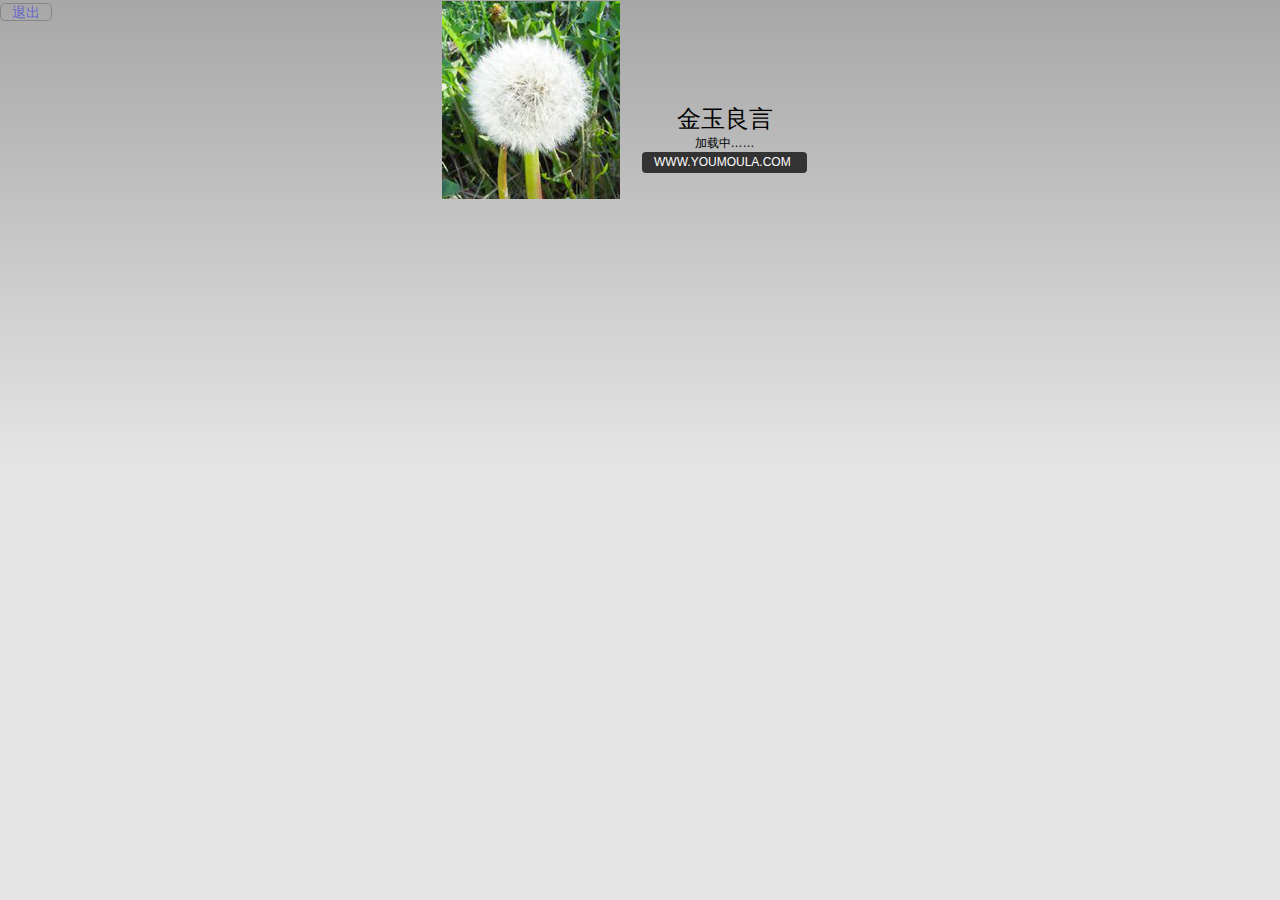
==== source/assets/www/index.html @ 39098fa5 "" ====
<!DOCTYPE HTML>
<html>
    <head>
        <meta http-equiv="Content-Type" content="text/html; charset=UTF-8" />
        <meta name="format-detection" content="telephone=no" />
        <meta name="viewport" content="user-scalable=no, initial-scale=1, maximum-scale=1, minimum-scale=1, width=device-width, height=device-height, target-densitydpi=device-dpi" />
        <link rel="stylesheet" type="text/css" href="css/index.css" />
        <title>金玉良言</title>
    </head>
    <body>
        <div class="app">
        	<h1>&nbsp;</h1>
            <h1>金玉良言</h1>
            <div style="text-align:center;">加载中……</div>
            <div id="deviceready" class="blink">
                <p class="event listening">　www.youmoula.com</p>
                <p class="event received">　www.youmoula.com</p>
            </div>
        </div>
        <header>
        <nav>
        <a class="btn" onclick="navigator.app.exitApp();" >退出</a> 
        </nav>
        <nav id="navmenu">
       
        </nav>
        </header>
        <div class="mottocon" id="div-con">
        
        </div>

        <script type="text/javascript" src="cordova-1.7.0rc1.js"></script>
        <script type="text/javascript" src="js/zepto.min.js"></script>
		<script type="text/javascript" src="js/motto.js"></script>
        <script type="text/javascript">
          // alert("lldfiio");
            minit();
            //jmottos();
           //app.initialize();
        </script>
    </body>
</html>
---- source/assets/www/css/index.css ----
/*
 * Licensed to the Apache Software Foundation (ASF) under one
 * or more contributor license agreements.  See the NOTICE file
 * distributed with this work for additional information
 * regarding copyright ownership.  The ASF licenses this file
 * to you under the Apache License, Version 2.0 (the
 * "License"); you may not use this file except in compliance
 * with the License.  You may obtain a copy of the License at
 *
 * http://www.apache.org/licenses/LICENSE-2.0
 *
 * Unless required by applicable law or agreed to in writing,
 * software distributed under the License is distributed on an
 * "AS IS" BASIS, WITHOUT WARRANTIES OR CONDITIONS OF ANY
 * KIND, either express or implied.  See the License for the
 * specific language governing permissions and limitations
 * under the License.
 */
* {
    -webkit-tap-highlight-color: rgba(0,0,0,0); /* make transparent link selection, adjust last value opacity 0 to 1.0 */
}

body {
    -webkit-touch-callout: none;                /* prevent callout to copy image, etc when tap to hold */
    -webkit-text-size-adjust: none;             /* prevent webkit from resizing text to fit */
    -webkit-user-select: none;                  /* prevent copy paste, to allow, change 'none' to 'text' */
    background-color:#E4E4E4;
    background-image:linear-gradient(top, #A7A7A7 0%, #E4E4E4 51%);
    background-image:-webkit-linear-gradient(top, #A7A7A7 0%, #E4E4E4 51%);
    background-image:-ms-linear-gradient(top, #A7A7A7 0%, #E4E4E4 51%);
    background-image:-webkit-gradient(
        linear,
        left top,
        left bottom,
        color-stop(0, #A7A7A7),
        color-stop(0.51, #E4E4E4)
    );
    background-attachment:fixed;
    font-family:'HelveticaNeue-Light', 'HelveticaNeue', Helvetica, Arial, sans-serif;
    font-size:12px;
    height:100%;
    margin:0px;
    padding:0px;
    text-transform:uppercase;
    width:100%;
}

a,a:visited{
	cursor: -webkit-grabbing; cursor: -moz-grabbing;
	text-decoration:none;
	padding: 0 11px;
	height: 24px;
	border: 1px solid rgba(100,100,100,0.5);
	border-radius: 5px;
	-webkit-border-radius: 5px;
	line-height: 24px;
	font-size:14px;
	color:rgb(102, 102, 204);
}

/* Portrait layout (default) */
.app {
    background:url(../img/logo.png) no-repeat center top; /* 170px x 200px */
    position:absolute;             /* position in the center of the screen */
    left:50%;
    top:10%;
    height:50px;                   /* text area height */
    width:225px;                   /* text area width */
    text-align:center;
    padding:180px 0px 0px 0px;     /* image height is 200px (bottom 20px are overlapped with text) */
    margin:-115px 0px 0px -112px;  /* offset vertical: half of image height and text area height */
                                   /* offset horizontal: half of text area width */
}

/* Landscape layout (with min-width) */
@media screen and (min-aspect-ratio: 1/1) and (min-width:400px) {
    .app {
        background-position:left center;
        padding:75px 0px 75px 170px;  /* padding-top + padding-bottom + text area = image height */
        margin:-90px 0px 0px -198px;  /* offset vertical: half of image height */
                                      /* offset horizontal: half of image width and text area width */
    }
}
h1,div,span,em,p{
	text-align:left;
}
.mottocon{
	margin-bottom:5em;
}
h1 a,h1 a:hover,h1 a:visited{
 font-size:14px;	
 margin-left:10px;
}
.app h1 {
    font-size:24px;
    font-weight:normal;
    margin:0px;
    overflow:visible;
    padding:0px;
    text-align:center;
}

.event {
    border-radius:4px;
    -webkit-border-radius:4px;
    color:#FFFFFF;
    font-size:12px;
    margin:0px 30px;
    padding:2px 0px;
}

.event.listening {
    background-color:#333333;
    display:block;
}

.event.received {
    background-color:#4B946A;
    display:none;
}

@keyframes fade {
    from { opacity: 1.0; }
    50% { opacity: 0.4; }
    to { opacity: 1.0; }
}
 
@-webkit-keyframes fade {
    from { opacity: 1.0; }
    50% { opacity: 0.4; }
    to { opacity: 1.0; }
}
 
.blink {
    animation:fade 3000ms infinite;
    -webkit-animation:fade 3000ms infinite;
}
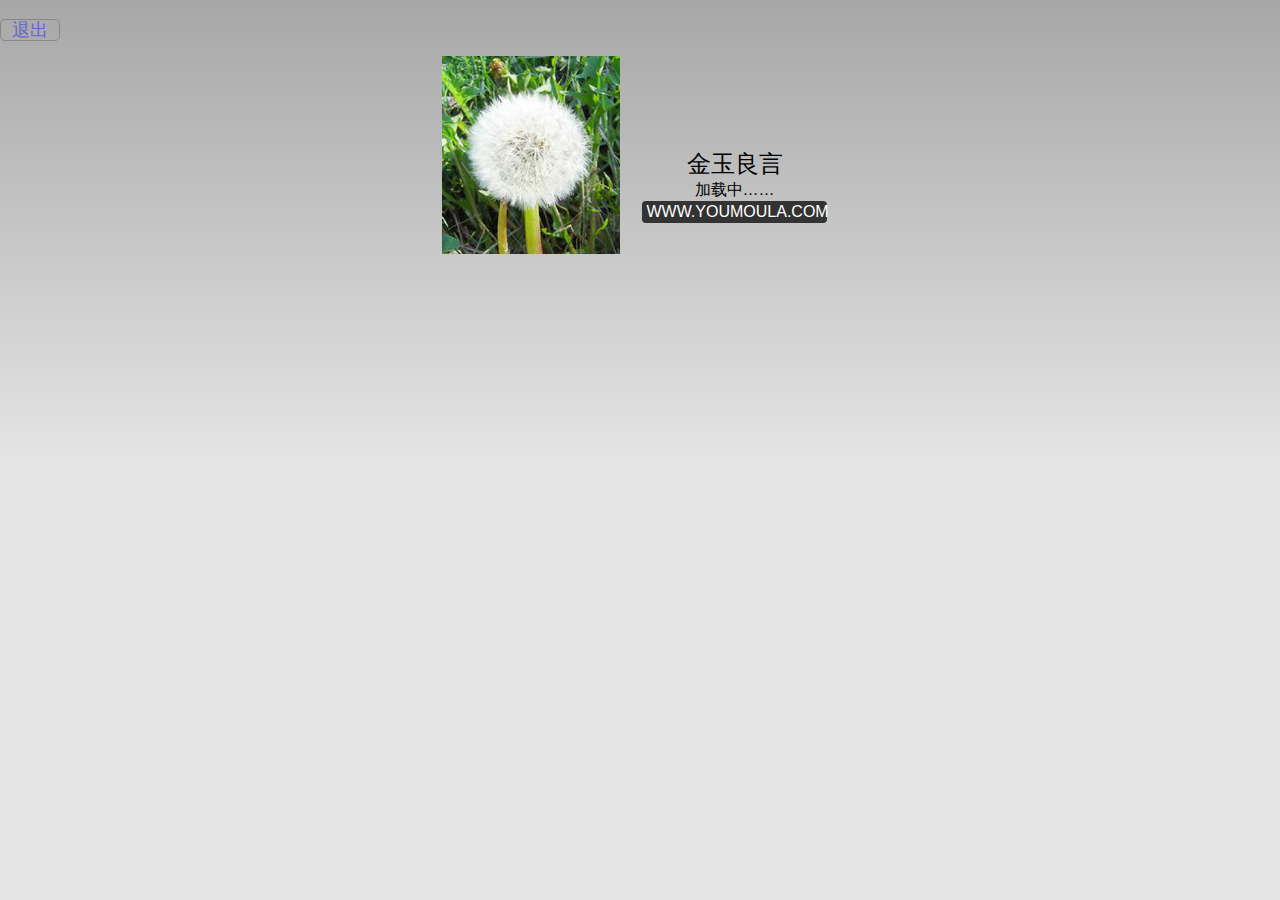
==== commit 2faa35cc: "" ====
--- a/source/assets/www/index.html
+++ b/source/assets/www/index.html
@@ -13,13 +13,15 @@
             <h1>金玉良言</h1>
             <div style="text-align:center;">加载中……</div>
             <div id="deviceready" class="blink">
-                <p class="event listening">　www.youmoula.com</p>
-                <p class="event received">　www.youmoula.com</p>
+                <p class="event listening">&nbsp;www.youmoula.com</p>
+                <p class="event received">&nbsp;www.youmoula.com</p>
             </div>
         </div>
         <header>
         <nav>
+        <br/>
         <a class="btn" onclick="navigator.app.exitApp();" >退出</a> 
+        <br/><br/>
         </nav>
         <nav id="navmenu">
        
--- a/source/assets/www/css/index.css
+++ b/source/assets/www/css/index.css
@@ -37,7 +37,7 @@
     );
     background-attachment:fixed;
     font-family:'HelveticaNeue-Light', 'HelveticaNeue', Helvetica, Arial, sans-serif;
-    font-size:12px;
+    font-size:16px;
     height:100%;
     margin:0px;
     padding:0px;
@@ -54,7 +54,7 @@
 	border-radius: 5px;
 	-webkit-border-radius: 5px;
 	line-height: 24px;
-	font-size:14px;
+	font-size:18px;
 	color:rgb(102, 102, 204);
 }
 
@@ -63,9 +63,9 @@
     background:url(../img/logo.png) no-repeat center top; /* 170px x 200px */
     position:absolute;             /* position in the center of the screen */
     left:50%;
-    top:10%;
-    height:50px;                   /* text area height */
-    width:225px;                   /* text area width */
+    top:15%;
+    height:70px;                   /* text area height */
+    width:245px;                   /* text area width */
     text-align:center;
     padding:180px 0px 0px 0px;     /* image height is 200px (bottom 20px are overlapped with text) */
     margin:-115px 0px 0px -112px;  /* offset vertical: half of image height and text area height */
@@ -88,7 +88,7 @@
 	margin-bottom:5em;
 }
 h1 a,h1 a:hover,h1 a:visited{
- font-size:14px;	
+ font-size:18px;	
  margin-left:10px;
 }
 .app h1 {
@@ -104,7 +104,7 @@
     border-radius:4px;
     -webkit-border-radius:4px;
     color:#FFFFFF;
-    font-size:12px;
+    font-size:16px;
     margin:0px 30px;
     padding:2px 0px;
 }
